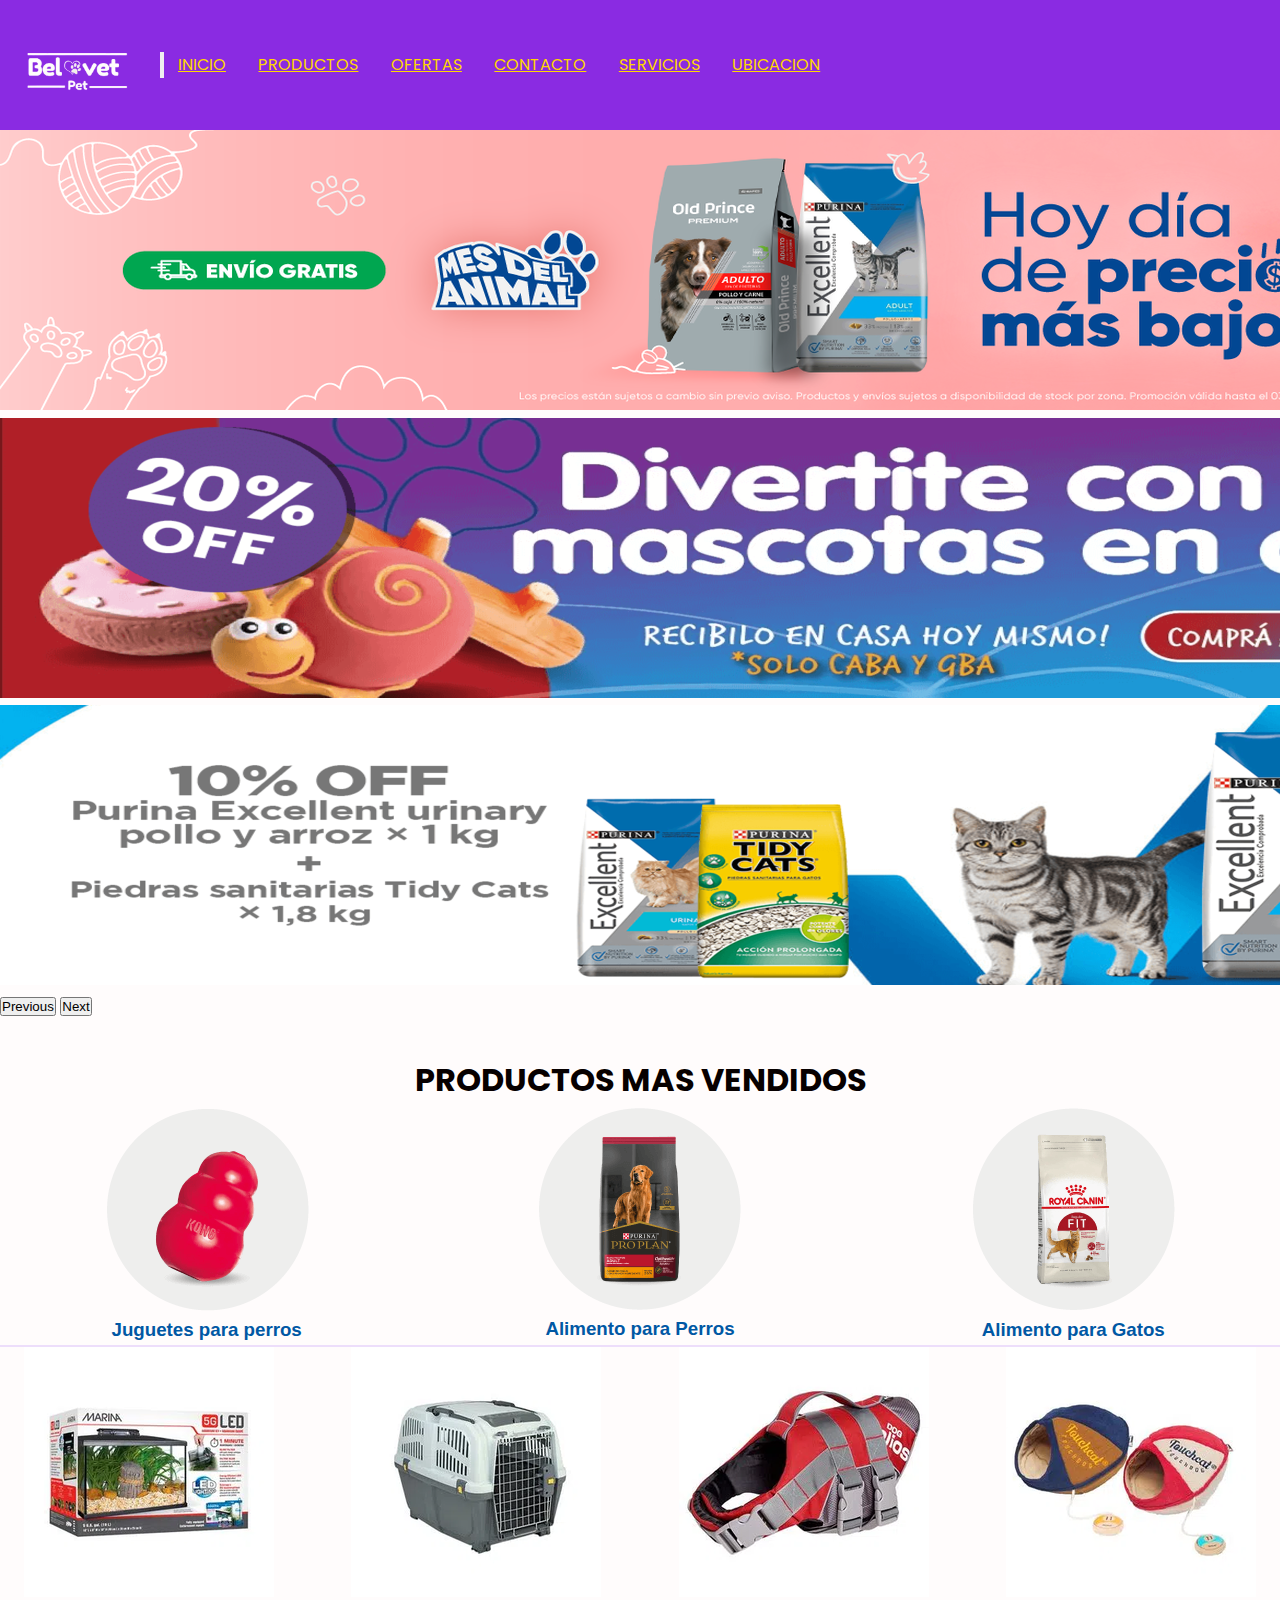
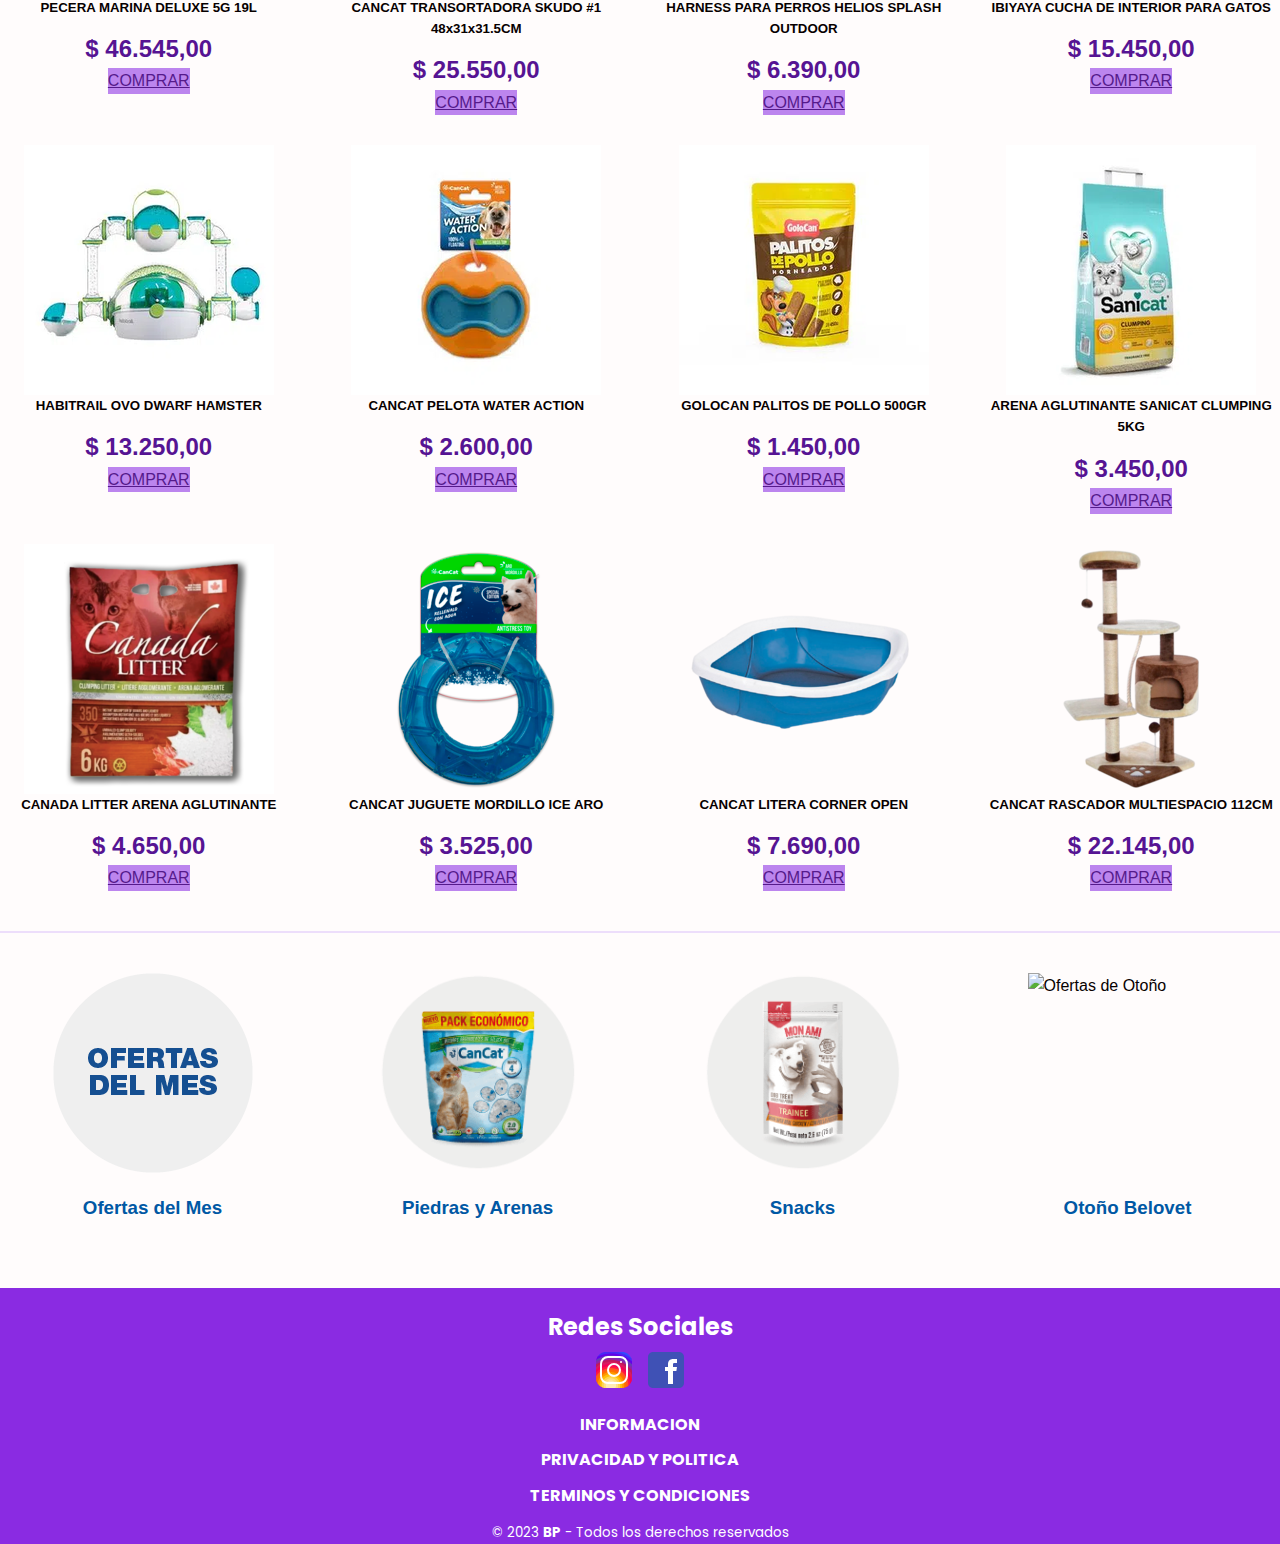
==== index.html @ aaeb1bb6 "proyecto terminado" ====
<!DOCTYPE html>
<html lang="es">

<head>
    <meta charset="UTF-8">
    <meta http-equiv="X-UA-Compatible" content="IE=edge">
    <meta name="viewport"
        content="width=device-width,user-escalable=no, initial-scale=1.0 maximum-scale=1.0, minimum-scale=1.0">
    <meta name="description"
        content="Contamos con la más amplia variedad en Alimentos Balanceados y Accesorios para tu mascota. Venta Online! Alimentos balanceados, juguetes, accesorios y mucho más en Belovet Pet " />
    <meta name="keywords"
        content="Pet Shop. Mascotas, animales exóticos, Hurones. Aves, peces, roedores,hamsters, reptiles, gatos, perros,cachorros, Accesorios para mascotas. Alimento balanceado. Camas, cuchas, comederos, bebederos, Capital federal" />
    <link href="https://cdn.jsdelivr.net/npm/bootstrap@5.0.2/dist/css/bootstrap.min.css" rel="stylesheet"
        integrity="sha384-EVSTQN3/azprG1Anm3QDgpJLIm9Nao0Yz1ztcQTwFspd3yD65VohhpuuCOmLASjC" crossorigin="anonymous">
    <link rel="stylesheet" href="./estilosccs/estilos.css">
    <title>Belovet Pet/Inicio</title>
    <link rel="shortcut icon" href="./imagenes/huella.png" type="image/x-icon">
</head>
<body>
    <header>
        <a href="./index.html">
            <img class="logo" src="./imagenes/belovetLetraBlancaLogo.png" alt="Logo Belovet">
        </a>
        <div class="menu">
            <nav class="navbar navbar-expand-lg navbar-light blueviolet">
                <div class="container-fluid">
                    <a class="navbar-brand" href="#"></a>
                    <button class="navbar-toggler" type="button" data-bs-toggle="collapse" data-bs-target="#navbarNav"
                        aria-controls="navbarNav" aria-expanded="false" aria-label="Toggle navigation">
                        <span class="navbar-toggler-icon"></span>
                    </button>
                    <div class="collapse navbar-collapse" id="navbarNav">
                        <ul class="navbar-nav">
                            <li class="nav-item">
                                <a class="nav-link active text-white" aria-current="page" href="./index.html">INICIO</a>
                            </li>
                            <li class="nav-item">
                                <a class="nav-link active text-white" href="./pages/productos.html">PRODUCTOS</a>
                            </li>
                            <li class="nav-item">
                                <a class="nav-link active text-white" href="./pages/ofertas.html">OFERTAS</a>
                            </li>
                            <li class="nav-item">
                                <a class="nav-link active text-white" href="./pages/contacto.html">CONTACTO</a>
                            </li>
                            <li class="nav-item">
                                <a class="nav-link active text-white" href="./pages/servicios.html">SERVICIOS</a>
                            </li>
                            <li class="nav-item">
                                <a class="nav-link active text-white" href="./pages/ubicacion.html">UBICACION</a>
                            </li>
                        </ul>
                    </div>
                </div>
            </nav>
        </div>
    </header>

    <main>
        <section class="carroulsel">
            <div id="carouselExampleControls" class="carousel slide" data-bs-ride="carousel">
                <div class="carousel-inner">
                    <div class="carousel-item active">
                        <img src="./imagenes/BannerPreciosBajos.png" class=" d-block w-100" alt="precios Bajos">
                    </div>
                    <div class="carousel-item">
                        <img src="./imagenes/bannerrascals1.png" class=" d-block w-100" alt="rascals descuentos ">
                    </div>
                    <div class="carousel-item">
                        <img src="./imagenes/BannerExcellentPiedras.png" class=" d-block w-100"
                            alt="Alimento excellent con piedras sanitarias">
                    </div>
                </div>
                <button class="carousel-control-prev" type="button" data-bs-target="#carouselExampleControls"
                    data-bs-slide="prev">
                    <span class="carousel-control-prev-icon" aria-hidden="true"></span>
                    <span class="visually-hidden">Previous</span>
                </button>
                <button class="carousel-control-next" type="button" data-bs-target="#carouselExampleControls"
                    data-bs-slide="next">
                    <span class="carousel-control-next-icon" aria-hidden="true"></span>
                    <span class="visually-hidden">Next</span>
                </button>
            </div>
        </section>
        <!--fin de boostrap-->
        <!--faqui va la frase principal del h1-->
        <section class="fraseprincipal">
            <h1>PRODUCTOS MAS VENDIDOS</h1>
        </section>
        <!--aqui finaliza la frase principal h1-->
        <!--banner-->
        <section class="productosPrincipales">
            <div class="box-banner">
                <img class="product1" src="./imagenes/CirculoJuguetesPerros.png"
                        alt="Juguetes de perros">
                <a href="" class="box-banner-enlace">
                    <h3>Juguetes para perros</h3>
                </a>
            </div>
            <div class="box-banner">
                <img class="product1" src="./imagenes/CirculoAlimentoPerro.png"
                        alt="Alimento de perros">
                <a href=""  class="box-banner-enlace">
                    <h3>Alimento para Perros</h3>
                </a>
            </div>
            <div class="box-banner">
                <img class="product1" src="./imagenes/CirculoAlimentoGato.png" alt="Alimento de gatos">
                <a href="" class="box-banner-enlace">
                    <h3>Alimento para Gatos</h3>
                </a>
            </div>
        </section>
        <!--inicio de grid-->
        <section class="productosSecundarios">
            <div class="productoSecundario">
                <img class="imagenesAliemento" src="./imagenes/PeceraMarina5G.png" alt="Pecera Acuario Marina 19L">
                <h5>PECERA MARINA DELUXE 5G 19L </h5>
                <div class="bestPrice big price-4048">$ 46.545,00</div>
                <a href="" class="btn btn-primary">COMPRAR</a>
            </div>
            <div class="productoSecundario">
                <img class="imagenesAliemento" src="./imagenes/transportadora.png" alt="CANCAT TRANSORTADORA SKUDO #1">
                <H5>CANCAT TRANSORTADORA SKUDO #1 48x31x31.5CM</H5>
                <div class="bestPrice big price-4048">$ 25.550,00</div>
                <a href="" class="btn btn-primary">COMPRAR</a>
            </div>
            <div class="productoSecundario">
                <img class="imagenesAliemento" src="./imagenes/HarnessHelios.png" alt="Harnes para perros hellos">
                <H5>HARNESS PARA PERROS HELIOS SPLASH OUTDOOR </H5>
                <div class="bestPrice big price-4048">$ 6.390,00</div>
                <a href="" class="btn btn-primary">COMPRAR</a>
            </div>
            <div class="productoSecundario">
                <img class="imagenesAliemento" src="./imagenes/IbiyayaCucha.png" alt="Moises cucha para gatos">
                <H5>IBIYAYA CUCHA DE INTERIOR PARA GATOS</H5>
                <div class="bestPrice big price-4048">$ 15.450,00</div>
                <a href="" class="btn btn-primary">COMPRAR</a>
            </div>
            <div class="productoSecundario">
                <img class="imagenesAliemento" src="./imagenes/HabitrailHamstera.png" alt="Hamstera Habitrail Ovo">
                <H5>HABITRAIL OVO DWARF HAMSTER</H5>
                <div class="bestPrice big price-4048">$ 13.250,00</div>
                <a href="" class="btn btn-primary">COMPRAR</a>
            </div>
            <div class="productoSecundario">
                <img class="imagenesAliemento" src="./imagenes/PelotaCancat.png"
                    alt="Pelota Para Perros Cancat Water Action">
                <H5>CANCAT PELOTA WATER ACTION</H5>
                <div class="bestPrice big price-4048">$ 2.600,00</div>
                <a href="" class="btn btn-primary">COMPRAR</a>
            </div>
            <div class="productoSecundario">
                <img class="imagenesAliemento" src="./imagenes/GolocanPalitosPollo.png"
                    alt="Golosinas Para Perros Golocan">
                <h5>GOLOCAN PALITOS DE POLLO 500GR</h5>
                <div class="bestPrice big price-4048">$ 1.450,00</div>
                <a href="" class="btn btn-primary">COMPRAR</a>
            </div>
            <div class="productoSecundario">
                <img class="imagenesAliemento" src="./imagenes/ArenaSanicat.png"
                    alt="Arena aglutinante para Gatos Sanicat">
                <h5>ARENA AGLUTINANTE SANICAT CLUMPING 5KG</h5>
                <div class="bestPrice big price-4048">$ 3.450,00</div>
                <a href="" class="btn btn-primary">COMPRAR</a>
            </div>
            <div class="productoSecundario">
                <img class="imagenesAliemento" src="./imagenes/CanadaLitter.png" alt="Arena Aglutinante Canada Litter">
                <h5>CANADA LITTER ARENA AGLUTINANTE </h5>
                <div class="bestPrice big price-4048">$ 4.650,00</div>
                <a href="" class="btn btn-primary">COMPRAR</a>
            </div>
            <div class="productoSecundario">
                <img class="imagenesAliemento" src="./imagenes/CancatAroMordilloIce.png" alt="Cancat Mordillo Ice Aro">
                <H5>CANCAT JUGUETE MORDILLO ICE ARO</H5>
                <div class="bestPrice big price-4048">$ 3.525,00</div>
                <a href="" class="btn btn-primary">COMPRAR</a>
            </div>
            <div class="productoSecundario">
                <img class="imagenesAliemento" src="./imagenes/CancatLieteraCornerOpen.png"
                    alt="Litera para gatos abierta">
                <H5>CANCAT LITERA CORNER OPEN </H5>
                <div class="bestPrice big price-4048">$ 7.690,00</div>
                <a href="" class="btn btn-primary">COMPRAR</a>
            </div>
            <div class="productoSecundario">
                <img class="imagenesAliemento" src="./imagenes/CancatRascadorMultiespacio (1).png"
                    alt="RascadorAltura para gatos">
                <h5>CANCAT RASCADOR MULTIESPACIO 112CM</H5>
                <div class="bestPrice big price-4048">$ 22.145,00</div>
                <a href="" class="btn btn-primary">COMPRAR</a>
            </div>
            <!--fin de Grid-->
            <!--banner-->
    </section>
    <section class="otrosProductos">
        <div class="box-banner">
            <img class="product1" src="./imagenes/CirculoOfertaDelMes.png" alt="ofertas del mes">
            <a href="">
                <h3>Ofertas del Mes</h3>
            </a>
        </div>
        <div class="box-banner">
            <img class="product1" src="./imagenes/CirculoArenaGatos.png" alt="Arena para gatos">
            <a href="">
                <h3>Piedras y Arenas</h3>
            </a>
        </div>
        <div class="box-banner">
            <img class="product1" src="./imagenes/CirculoSnacks.png" alt="Snacks para perros y gatos">
            <a href="">
                <h3>Snacks</h3>
            </a>
        </div>
        <div class="box-banner">
            <img class="product1" src="./imagenes/OtoñoCirculo.png" alt="Ofertas de Otoño">
            <a href="">
                <h3>Otoño Belovet</h3>
            </a>
        </div>
    </section>
    </main>

    <footer>
        <div>
            <h2>Redes Sociales</h2>
            <a target="_blank" href="https://www.instagram.com"><img src="./imagenes/instagram.svg"
                    alt="logo de instagram"></a>
            <a target="_blank" href="https://www.facebook.com/"><img src="./imagenes/facebook.svg"
                    alt="logo de facebook"></a>
        </div>
        <div class="informacion">
            <a href="">Informacion</a>
            <a href="">Privacidad y Politica</a>
            <a href="">Terminos y Condiciones</a>
        </div>
        <div class="container-footer">
            <div class="copyright">
                <small>&copy; 2023 <b>BP</b> - Todos los derechos reservados </small>
            </div>
        </div>
        </div>
    </footer>
    <script src="https://cdn.jsdelivr.net/npm/bootstrap@5.0.2/dist/js/bootstrap.bundle.min.js"
        integrity="sha384-MrcW6ZMFYlzcLA8Nl+NtUVF0sA7MsXsP1UyJoMp4YLEuNSfAP+JcXn/tWtIaxVXM"
        crossorigin="anonymous"></script>
</body>
---- estilosccs/estilos.css ----
@import url("https://fonts.googleapis.com/css2?family=Poppins:ital@0;1&family=Roboto:ital@0;1&display=swap");
header {
  background-color: blueviolet;
  display: flex;
}
header a {
  color: #ffffff;
}
header a .logo {
  width: 160px;
}
header div {
  flex: 50%;
  display: flex;
  justify-content: space-between;
}
header div nav {
  width: 100%;
  margin: auto;
}
header div nav li {
  display: inline-block;
  padding: 0 14px;
  font-family: "Poppins";
}

* {
  margin: 0;
  padding: 0;
}

.fraseprincipal {
  text-align: center;
  font-family: "Poppins";
  margin-top: 35px;
}

a:hover {
  color: salmon;
}

/*muestra enlaces activos*/
.active {
  color: gold;
}

main .productosPrincipales {
  padding-bottom: 20px;
  border-bottom: 2px solid #eddefb;
}
@media (min-width: 768px) {
  main .productosPrincipales {
    display: grid;
    grid-template-columns: repeat(3, 1fr);
    gap: 20px;
    justify-items: center;
    align-items: center;
    padding: 0 20px 0 20px;
  }
}
@media (min-width: 1024px) {
  main .productosPrincipales {
    padding: 0;
  }
}
main .productosPrincipales .box-banner img {
  display: block;
  margin: 0 auto;
}
main .productosPrincipales .box-banner-enlace {
  text-decoration: none;
  color: #0058a4;
}
main .productosPrincipales .box-banner-enlace h3 {
  text-align: center;
}
@media (min-width: 768px) {
  main .productosPrincipales .box-banner {
    display: unset;
    margin: 0;
  }
}
main .productosSecundarios {
  padding-bottom: 40px;
  border-bottom: 2px solid #eddefb;
}
@media (min-width: 768px) {
  main .productosSecundarios {
    display: grid;
    grid-template-columns: repeat(2, 1fr);
    gap: 30px;
  }
}
@media (min-width: 1024px) {
  main .productosSecundarios {
    display: grid;
    grid-template-columns: repeat(4, 1fr);
    gap: 30px;
  }
}
main .otrosProductos {
  margin-top: 40px;
}
@media (min-width: 768px) {
  main .otrosProductos {
    display: grid;
    grid-template-columns: repeat(2, 1fr);
    gap: 10px;
    justify-items: center;
  }
}
@media (min-width: 1024px) {
  main .otrosProductos {
    grid-template-columns: repeat(4, 1fr);
    gap: 20px;
  }
}
main .otrosProductos img {
  display: block;
  width: 200px;
  height: 200px;
  margin: 0 auto 20px auto;
}
main .otrosProductos a {
  text-align: center;
  text-decoration: none;
  color: #0058a4;
}

.productoSecundario {
  display: flex;
  flex-direction: column;
}
.productoSecundario img {
  display: block;
  margin: 0 auto;
}
.productoSecundario H5 {
  font-weight: bold;
  text-align: center;
}
.productoSecundario a {
  margin: 0 auto;
  background-color: #bc85ee;
  border-color: #bc85ee;
}

footer {
  background-color: blueviolet;
  margin-top: 65px;
  color: #FFF;
  padding: 20px 0 0 0;
  text-align: center;
  font-family: "Poppins";
}
footer .h2 {
  text-align: left;
  display: flex;
}
footer .informacion {
  margin: 10px 0;
  display: flex;
  flex-direction: column;
  gap: 10px;
  justify-content: center;
}
footer .informacion a {
  font-weight: bold;
  text-transform: uppercase;
  color: white;
  text-decoration: none;
}

.bestPrice.big {
  font-size: 24px;
  margin-top: 12px;
  font-weight: 600;
  color: #561493;
  white-space: nowrap;
  text-align: center;
}

a h3:hover {
  color: salmon;
}

.informacion a:hover {
  color: salmon;
}

/*AJUSTES RESPONSIVE*/
/* Esto es para tablet */
@media only screen and (max-width: 700px) {
  header {
    background-color: blueviolet;
    display: flex;
  }
  .product1 {
    grid-template-columns: 100%;
    grid-template-rows: 100%;
    width: 55%;
  }
  .productos1, .productos2 {
    grid-template-columns: 50% 50%;
    grid-template-rows: 50% 50%;
    height: 780px;
  }
  main {
    height: 2620px;
  }
  footer {
    background-color: blueviolet;
    margin-top: 2280px;
  }
}
/* Esto es para movil */
@media only screen and (max-width: 400px) {
  .productos1, .productos2 {
    grid-template-columns: 100%;
    grid-template-rows: 100%;
    height: 366px;
  }
  header {
    background-color: blueviolet;
    display: flex;
  }
  main {
    height: 2200px;
  }
  footer {
    background-color: blueviolet;
    margin-top: 5000px;
  }
  /* LARGE SIZE */
}
@media only screen and (max-width: 400px) and (min-width: 700px) {
  body {
    padding: 0 4em;
  }
  .contact-wrapper {
    display: grid;
    grid-template-columns: 2fr 1fr;
  }
  .contact-wrapper > * {
    padding: 2em;
  }
  .contact-info h4,
  .contact-info ul,
  .contact-info p {
    text-align: left;
  }
}

@media only screen and (min-width: 768px) and (max-width: 1000px) {
  .productosLista {
    display: grid;
    grid-template-columns: repeat(2, 1fr);
    gap: 20px;
  }
}
.productosLista .producto {
  padding-bottom: 10px;
}
.productosLista .producto:last-of-type {
  padding-bottom: 0px;
}
.productosLista .producto a {
  margin: 0 auto;
  background-color: #bc85ee;
  border-color: #bc85ee;
}

@media (min-width: 768px) {
  .ofertasProductos {
    display: grid;
    grid-template-columns: repeat(2, 1fr);
    gap: 20px;
  }
}
@media (min-width: 1024px) {
  .ofertasProductos {
    grid-template-columns: repeat(4, 1fr);
  }
}
.ofertasProductos .productoSecundario img {
  width: 250px;
  height: 250px;
}

.footer {
  margin-top: 4100px;
}
@media (min-width: 768px) {
  .footer {
    margin-top: 80px;
  }
}

/*Formulario Contacto*/
* {
  box-sizing: border-box;
}

body {
  background: #fffcfc;
  color: rgb(7, 0, 0);
  line-height: 1.6;
  font-family: "Quicksand", sans-serif;
  padding: -1 1.5em;
}
body .logo {
  text-align: center;
  font-size: 3em;
  color: black;
}
body ul {
  list-style: none;
  padding: 0;
}
body .banner {
  width: 100%;
  margin: auto;
}

.logo {
  color: black;
}

.contact-wrapper {
  box-shadow: 0 0 20px 0 rgba(255, 255, 255, 0.3);
  padding: 1em;
}
.contact-wrapper .contact-form {
  background: #fcfafa;
}

@media (min-width: 1024px) {
  .contact-form form {
    display: grid;
    grid-template-columns: repeat(2, 1fr);
    grid-template-rows: repeat(4, 1fr);
    gap: 20px;
  }
}

.contact-form form .block {
  grid-column: 1/3;
}

.contact-form form button,
.contact-form form input,
.contact-form form textarea {
  width: 100%;
  padding: 0.7em;
  border: none;
  background: none;
  outline: 0;
  color: rgb(8, 8, 8);
  border-bottom: 1px solid rgb(187, 127, 243);
}

.contact-form form button {
  background: blueviolet;
  border: 0;
  text-transform: uppercase;
  padding: 1em;
}

.contact-form form button:hover,
.contact-form form button:focus {
  background: rgba(137, 43, 226, 0.637);
  color: rgb(247, 241, 245);
  transition: background-color 1s ease-out;
  outline: 0;
}

/* CONTACT INFO */
.contact-info {
  background: rgba(137, 43, 226, 0.603);
}

.contact-info ul, .contact-info h4, .contact-info p {
  text-align: center;
  margin: 1 0 1rem 0;
}

section.direccion {
  text-align: center;
  font-family: "Poppins";
}

* {
  box-sizing: border-box;
}

body {
  padding: -1rem;
}

section {
  display: grid;
  grid-template-columns: repeat(auto-fit, minmax(300px, 1fr));
  grid-gap: 2rem;
}

article {
  display: flex;
  flex-direction: column;
  border: 1px solid blueviolet;
  border-radius: 1rem;
  padding: 5rem;
  line-height: 2.6;
  align-items: center;
}

article img {
  order: -1;
  align-self: center;
}

article button {
  margin-top: auto;
  background: blueviolet;
  color: white;
  padding: 0.5rem;
  border: none;
  border-radius: 1rem;
  font-size: 1.2rem;
  cursor: pointer;
}

@media only screen and (min-width: 320px) and (max-width: 601px) {
  .main-contacto {
    height: 900px;
  }
}

@media only screen and (min-width: 320px) and (max-width: 500px) {
  .footer-contacto {
    margin-top: 50px;
  }
}
@media only screen and (min-width: 500px) and (max-width: 700px) {
  .footer-contacto {
    margin-top: 100px;
  }
}

.container {
  width: 100%;
  max-width: 1300px;
}

.container-servicios {
  width: 90%;
}
@media (min-width: 768px) {
  .container-servicios {
    display: flex;
    width: 100%;
    max-width: 1100px;
    margin: 35px auto;
  }
}
@media (min-width: 1024px) {
  .container-servicios {
    margin: 20px auto;
  }
}

.card {
  width: 100%;
  margin: 20px;
  border-radius: 6px;
  overflow: hidden;
  background-color: #fff;
  box-shadow: 0px 1px 10px rgba(0, 0, 0, 0.2);
  cursor: default;
  transition: all 400ms ease;
}

.card:hover {
  box-shadow: 5px 5px 20px rgba 0, 0, 0, 0.4;
  transform: translateY(-3%);
}

.card img {
  width: 100%;
  height: 210px;
}

.card .contenido {
  padding: 15px;
  text-align: center;
}

.card .contenido p {
  line-height: 1.5;
  color: #6a6a6a;
}

.card .contenido h3 {
  font-weight: 400;
  margin-bottom: 15px;
}

.card .contenido a {
  text-decoration: none;
  display: inline-block;
  padding: 10px;
  border: 1px solid #2fb4cc;
  border-radius: 4px;
  transition: all 400ms ease;
}

.card .contenido a:hover {
  background: #2fb4cc;
  color: #fff;
}

.main-servicios {
  height: 900px;
}
@media (min-width: 768px) {
  .main-servicios {
    height: auto;
  }
}

.footer-servicios {
  margin-top: 100px;
}
@media (min-width: 768px) {
  .footer-servicios {
    margin-top: 0;
  }
}

.main-ubicacion {
  height: 700px;
}
@media (min-width: 768px) {
  .main-ubicacion {
    height: auto;
  }
}

.footer-ubicacion {
  margin-top: 50px;
}
@media (min-width: 768px) {
  .footer-ubicacion {
    margin-top: 0;
  }
}/*# sourceMappingURL=estilos.css.map */
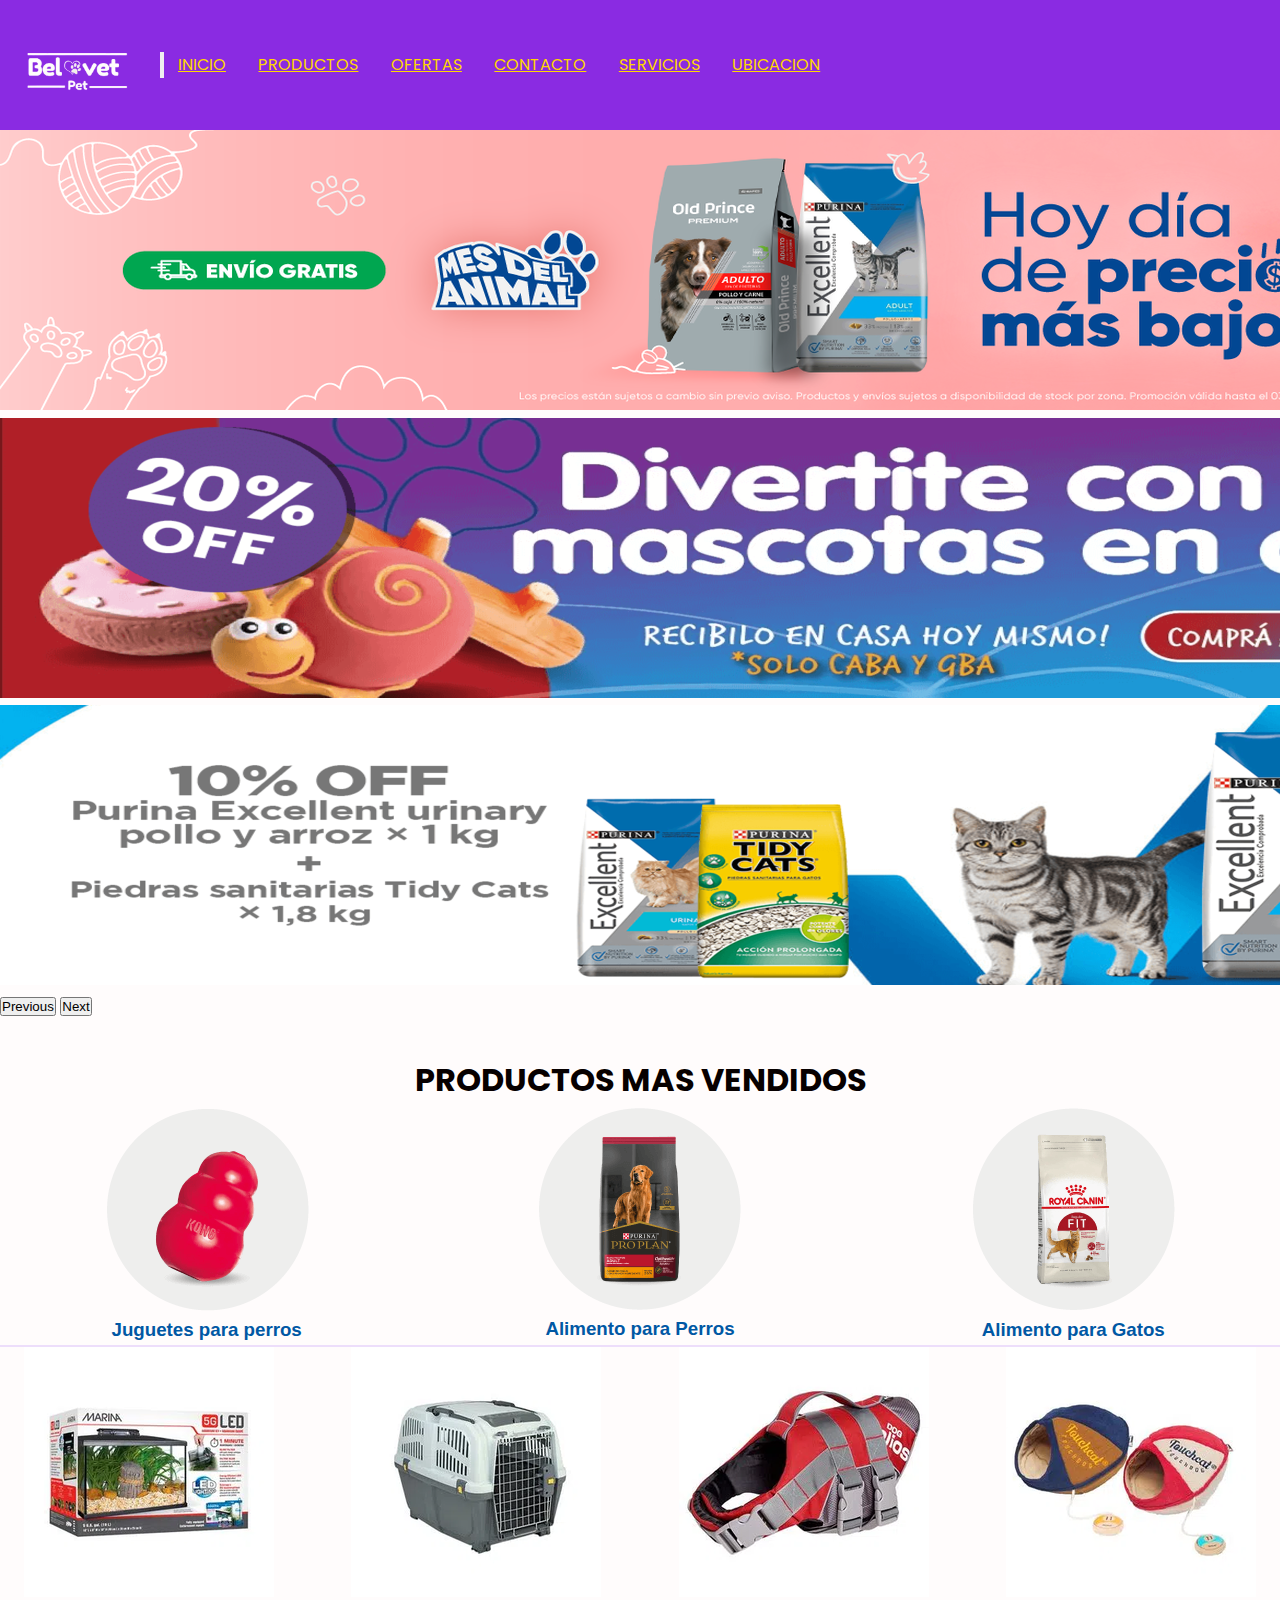
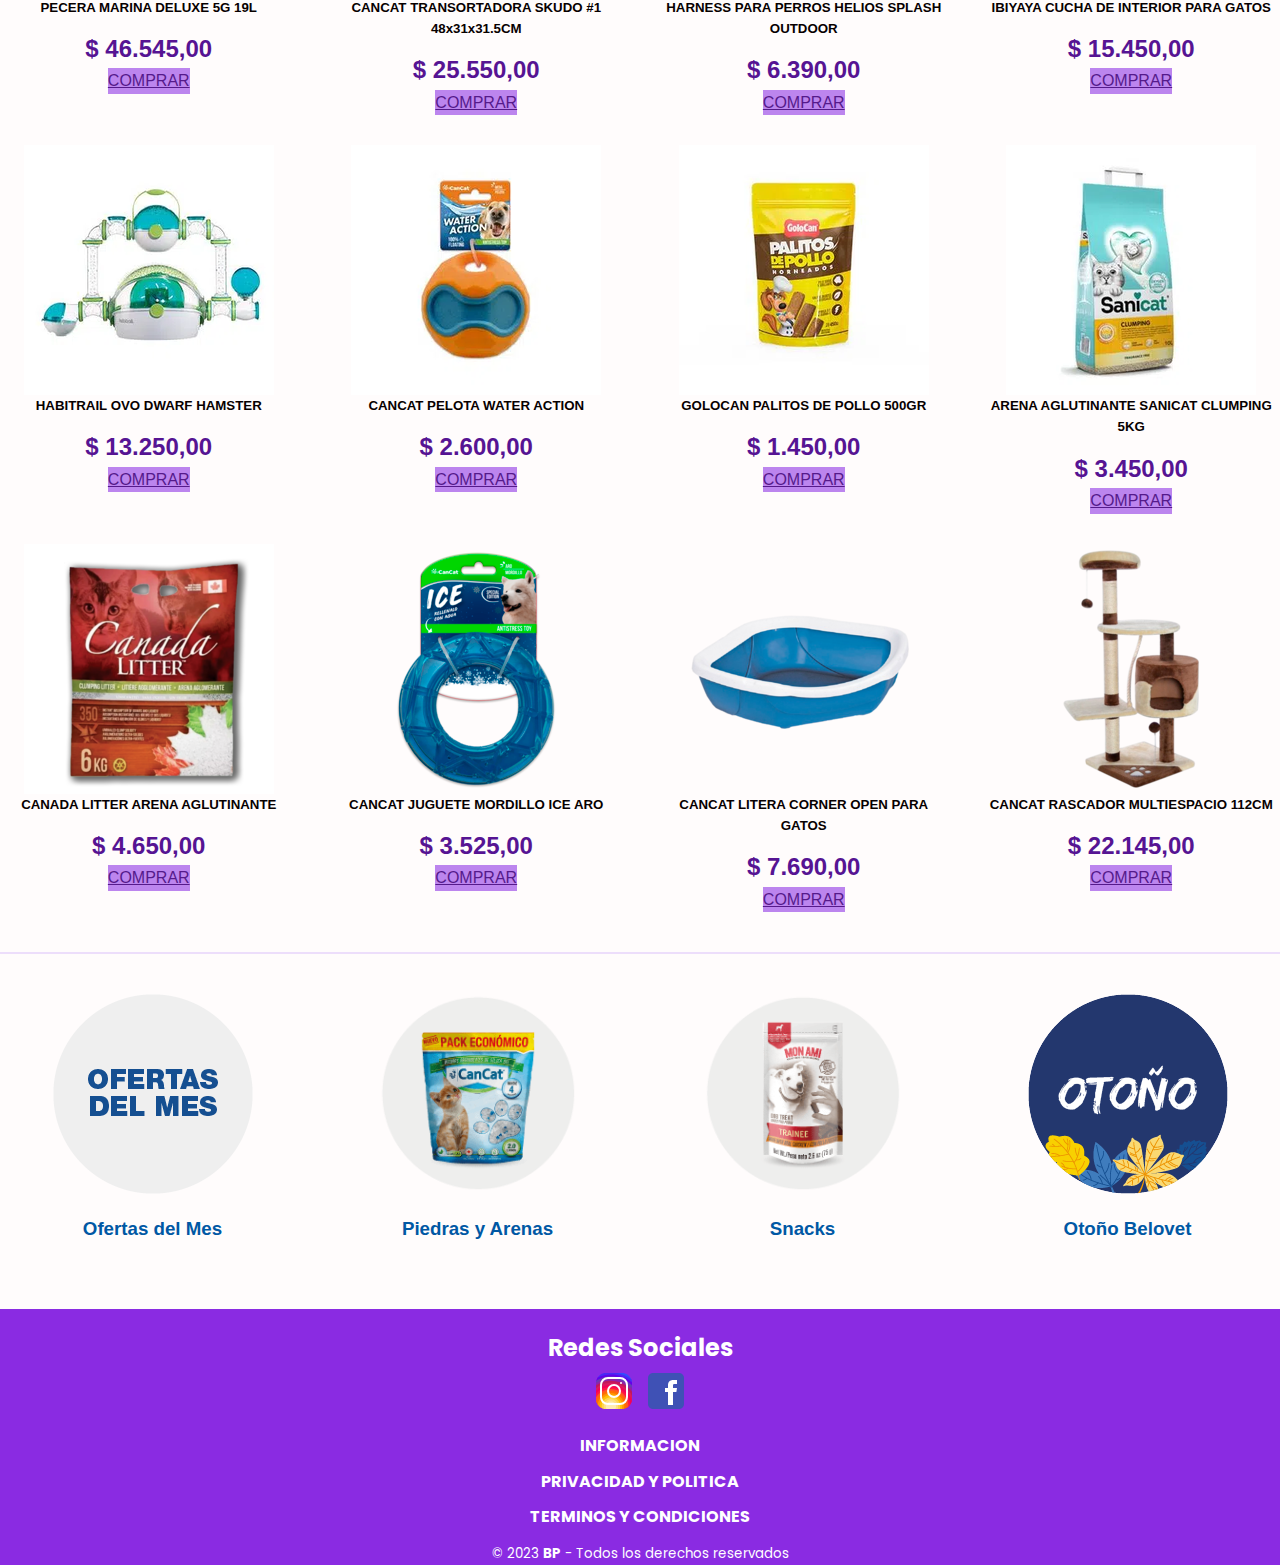
==== commit f3e9bad9: "proyecto Finalizado" ====
--- a/index.html
+++ b/index.html
@@ -180,7 +180,7 @@
             <div class="productoSecundario">
                 <img class="imagenesAliemento" src="./imagenes/CancatLieteraCornerOpen.png"
                     alt="Litera para gatos abierta">
-                <H5>CANCAT LITERA CORNER OPEN </H5>
+                <H5>CANCAT LITERA CORNER OPEN PARA GATOS</H5>
                 <div class="bestPrice big price-4048">$ 7.690,00</div>
                 <a href="" class="btn btn-primary">COMPRAR</a>
             </div>
@@ -214,7 +214,7 @@
             </a>
         </div>
         <div class="box-banner">
-            <img class="product1" src="./imagenes/OtoñoCirculo.png" alt="Ofertas de Otoño">
+            <img class="product1" src="./imagenes/CirculoOtoño.png" alt="Ofertas de Otoño">
             <a href="">
                 <h3>Otoño Belovet</h3>
             </a>
